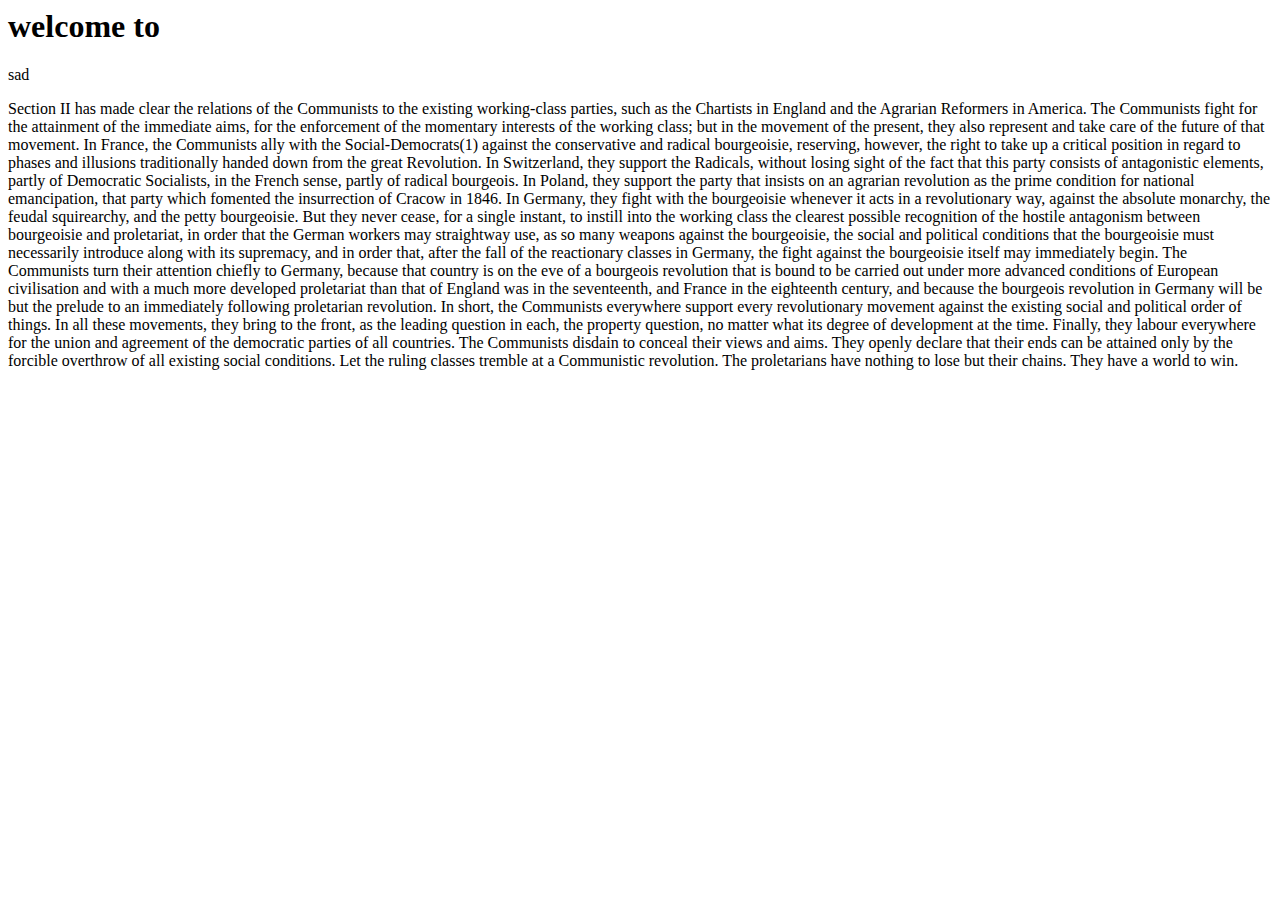
==== idea.html @ e278da9e "hi im new here" ====
<HTML> 
 <body>
  
  <h1> welcome to </h1>
  <p> sad </p>
 
   <p> Section II has made clear the relations of the Communists to the existing working-class parties, such as the Chartists in England and the Agrarian Reformers in America.

The Communists fight for the attainment of the immediate aims, for the enforcement of the momentary interests of the working class; but in the movement of the present, they also represent and take care of the future of that movement. In France, the Communists ally with the Social-Democrats(1) against the conservative and radical bourgeoisie, reserving, however, the right to take up a critical position in regard to phases and illusions traditionally handed down from the great Revolution.

In Switzerland, they support the Radicals, without losing sight of the fact that this party consists of antagonistic elements, partly of Democratic Socialists, in the French sense, partly of radical bourgeois.

In Poland, they support the party that insists on an agrarian revolution as the prime condition for national emancipation, that party which fomented the insurrection of Cracow in 1846.

In Germany, they fight with the bourgeoisie whenever it acts in a revolutionary way, against the absolute monarchy, the feudal squirearchy, and the petty bourgeoisie.

But they never cease, for a single instant, to instill into the working class the clearest possible recognition of the hostile antagonism between bourgeoisie and proletariat, in order that the German workers may straightway use, as so many weapons against the bourgeoisie, the social and political conditions that the bourgeoisie must necessarily introduce along with its supremacy, and in order that, after the fall of the reactionary classes in Germany, the fight against the bourgeoisie itself may immediately begin.

The Communists turn their attention chiefly to Germany, because that country is on the eve of a bourgeois revolution that is bound to be carried out under more advanced conditions of European civilisation and with a much more developed proletariat than that of England was in the seventeenth, and France in the eighteenth century, and because the bourgeois revolution in Germany will be but the prelude to an immediately following proletarian revolution.

In short, the Communists everywhere support every revolutionary movement against the existing social and political order of things.

In all these movements, they bring to the front, as the leading question in each, the property question, no matter what its degree of development at the time.

Finally, they labour everywhere for the union and agreement of the democratic parties of all countries.

The Communists disdain to conceal their views and aims. They openly declare that their ends can be attained only by the forcible overthrow of all existing social conditions. Let the ruling classes tremble at a Communistic revolution. The proletarians have nothing to lose but their chains. They have a world to win.
   </p>

  
  
  
  </body>
 </HMTL>
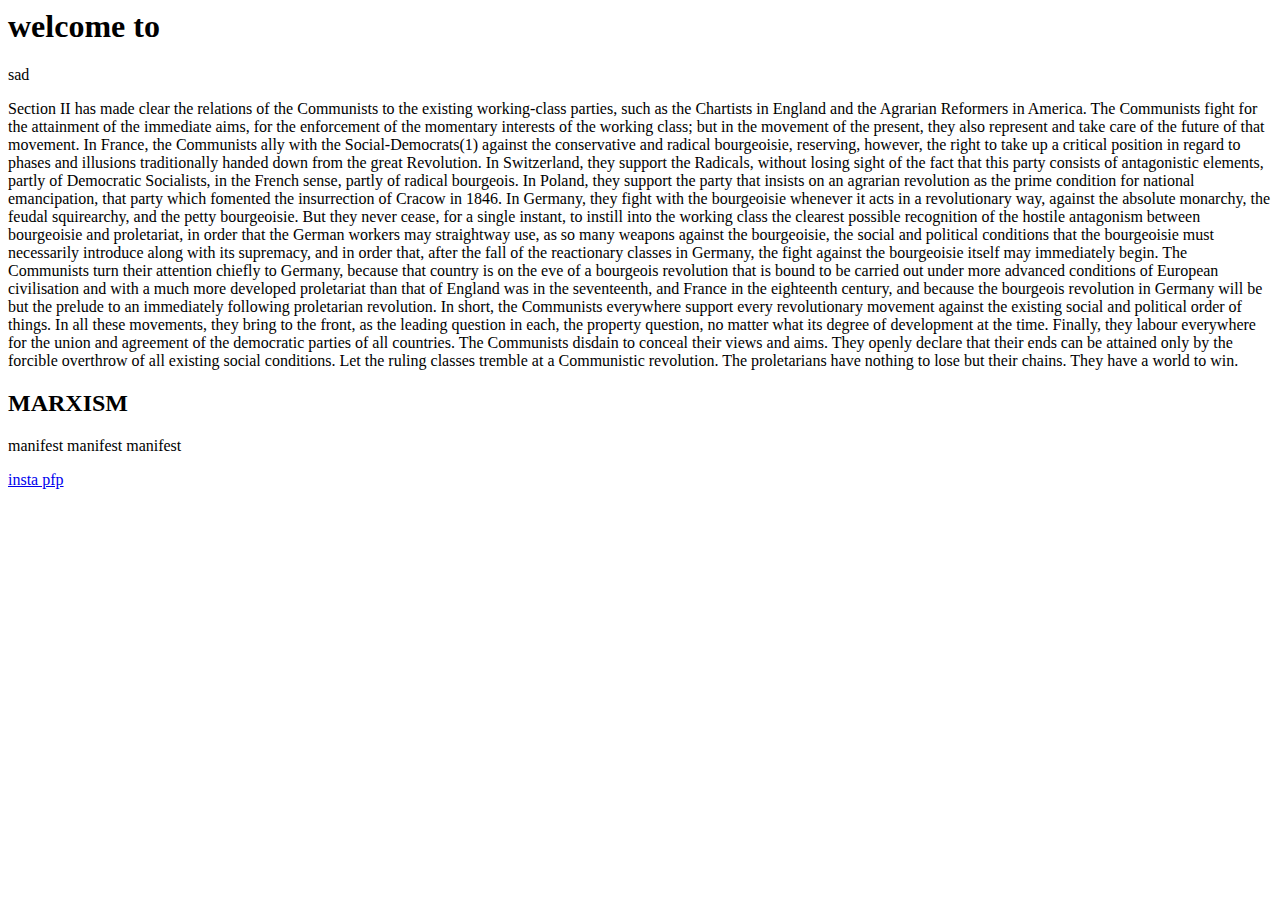
==== commit 542180b9: "added a sneaky link" ====
--- a/idea.html
+++ b/idea.html
@@ -6,7 +6,8 @@
  
    <p> Section II has made clear the relations of the Communists to the existing working-class parties, such as the Chartists in England and the Agrarian Reformers in America.
 
-The Communists fight for the attainment of the immediate aims, for the enforcement of the momentary interests of the working class; but in the movement of the present, they also represent and take care of the future of that movement. In France, the Communists ally with the Social-Democrats(1) against the conservative and radical bourgeoisie, reserving, however, the right to take up a critical position in regard to phases and illusions traditionally handed down from the great Revolution.
+The Communists fight for the attainment of the immediate aims, for the enforcement of the momentary interests of the working class; but in the movement of the present, they also represent and take care of the future of that movement. 
+    In France, the Communists ally with the Social-Democrats(1) against the conservative and radical bourgeoisie, reserving, however, the right to take up a critical position in regard to phases and illusions traditionally handed down from the great Revolution.
 
 In Switzerland, they support the Radicals, without losing sight of the fact that this party consists of antagonistic elements, partly of Democratic Socialists, in the French sense, partly of radical bourgeois.
 
@@ -14,9 +15,14 @@
 
 In Germany, they fight with the bourgeoisie whenever it acts in a revolutionary way, against the absolute monarchy, the feudal squirearchy, and the petty bourgeoisie.
 
-But they never cease, for a single instant, to instill into the working class the clearest possible recognition of the hostile antagonism between bourgeoisie and proletariat, in order that the German workers may straightway use, as so many weapons against the bourgeoisie, the social and political conditions that the bourgeoisie must necessarily introduce along with its supremacy, and in order that, after the fall of the reactionary classes in Germany, the fight against the bourgeoisie itself may immediately begin.
+But they never cease, for a single instant, to instill into the working class the clearest possible recognition of the hostile antagonism between bourgeoisie and proletariat, in order that the German workers may straightway use, as so many weapons 
+ against the bourgeoisie, the social and political conditions 
+ that the bourgeoisie must necessarily introduce along with its supremacy, and in order that, after the fall of the reactionary classes in Germany, the fight against the bourgeoisie itself may immediately begin.
 
-The Communists turn their attention chiefly to Germany, because that country is on the eve of a bourgeois revolution that is bound to be carried out under more advanced conditions of European civilisation and with a much more developed proletariat than that of England was in the seventeenth, and France in the eighteenth century, and because the bourgeois revolution in Germany will be but the prelude to an immediately following proletarian revolution.
+The Communists turn their attention chiefly to Germany, because that country is on the eve of a bourgeois revolution that is bound to be carried out under more advanced conditions of European civilisation and with a much more developed proletariat than 
+that of England was in the seventeenth, 
+and France in the eighteenth century,
+and because the bourgeois revolution in Germany will be but the prelude to an immediately following proletarian revolution.
 
 In short, the Communists everywhere support every revolutionary movement against the existing social and political order of things.
 
@@ -24,9 +30,16 @@
 
 Finally, they labour everywhere for the union and agreement of the democratic parties of all countries.
 
-The Communists disdain to conceal their views and aims. They openly declare that their ends can be attained only by the forcible overthrow of all existing social conditions. Let the ruling classes tremble at a Communistic revolution. The proletarians have nothing to lose but their chains. They have a world to win.
+The Communists disdain to conceal their views and aims. They openly declare that their ends can be attained only by the forcible overthrow of all existing social conditions. Let the ruling classes tremble at a Communistic revolution. The proletarians have 
+    nothing to lose but their chains. They have a world to win.
    </p>
 
+  <h2> 
+  MARXISM
+  </h2>
+  <p> manifest manifest manifest </p> 
+  
+  <a href= "https://twitter.com/communistsusa?ref_src=twsrc%5Egoogle%7Ctwcamp%5Eserp%7Ctwgr%5Eauthor"> insta pfp  </a>
   
   
   
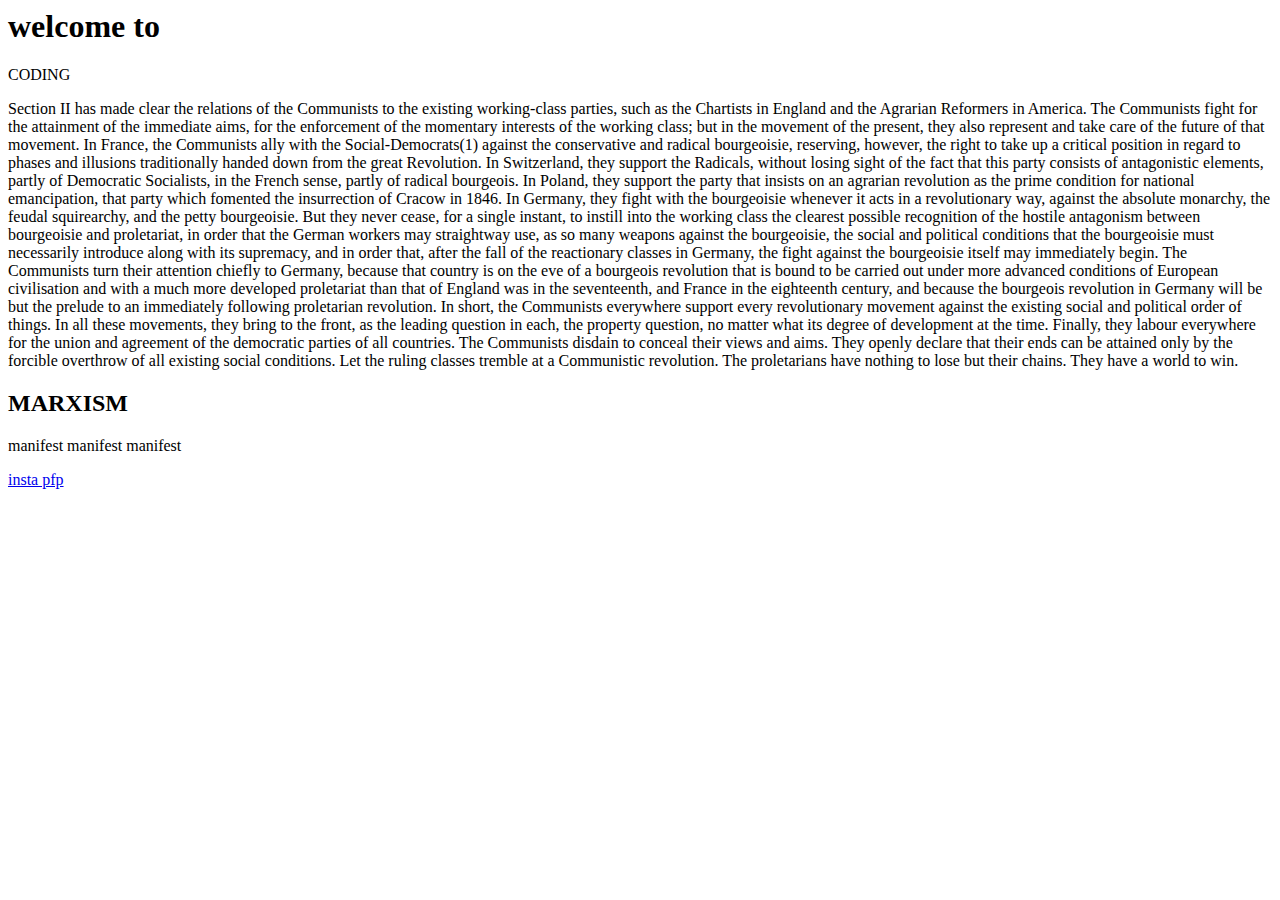
==== commit 69b6c624: "updates" ====
--- a/idea.html
+++ b/idea.html
@@ -2,7 +2,7 @@
  <body>
   
   <h1> welcome to </h1>
-  <p> sad </p>
+  <p> CODING</p>
  
    <p> Section II has made clear the relations of the Communists to the existing working-class parties, such as the Chartists in England and the Agrarian Reformers in America.
 
@@ -39,7 +39,7 @@
   </h2>
   <p> manifest manifest manifest </p> 
   
-  <a href= "https://twitter.com/communistsusa?ref_src=twsrc%5Egoogle%7Ctwcamp%5Eserp%7Ctwgr%5Eauthor"> insta pfp  </a>
+  <a href="https://twitter.com/communistsusa?ref_src=twsrc%5Egoogle%7Ctwcamp%5Eserp%7Ctwgr%5Eauthor"> insta pfp  </a>
   
   
   
